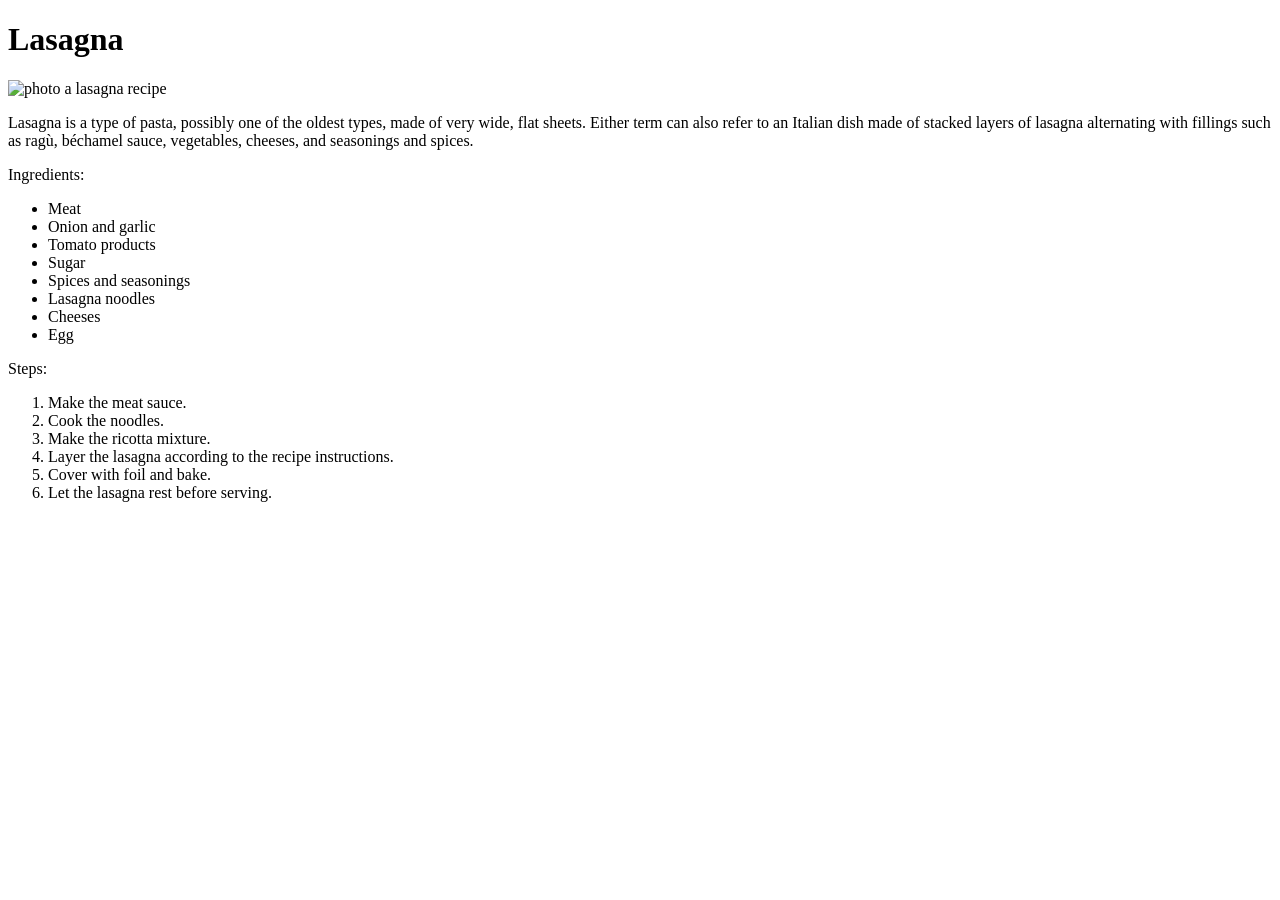
==== recipes/lasagna.html @ 9cbbed26 "Add files via upload" ====
<!DOCTYPE html>
<html lang="en">
<head>
    <meta charset="UTF-8">
    <meta name="viewport" content="width=device-width, initial-scale=1.0">
    <title>Document</title>
</head>
<body>
    <h1>Lasagna</h1>
    <p> <img src="../../../Downloads/lasagna-img.jpg" alt="photo a lasagna recipe" height="310" width="310"> </p>
   
    <p>Lasagna is a type of pasta, possibly one of the oldest types, made of very wide, flat sheets. Either term can also refer to an Italian dish made of stacked layers of lasagna alternating with fillings such as ragù, béchamel sauce, vegetables, cheeses, and seasonings and spices. </p>
    <p> Ingredients:
            <ul>
            <li>Meat</li>
            <li>Onion and garlic</li>
            <li>Tomato products</li>
            <li>Sugar</li>
            <li>Spices and seasonings</li>
            <li>Lasagna noodles</li>
            <li>Cheeses</li>
            <li>Egg</li>
        </ul></p>
        <p> Steps:
            <ol>
            <li>Make the meat sauce.</li>
            <li>Cook the noodles.</li>
            <li>Make the ricotta mixture.</li>
            <li>Layer the lasagna according to the recipe instructions.</li>
            <li>Cover with foil and bake.</li>
            <li>Let the lasagna rest before serving.</li>
            </ol>
        </p>

</body>
</html>
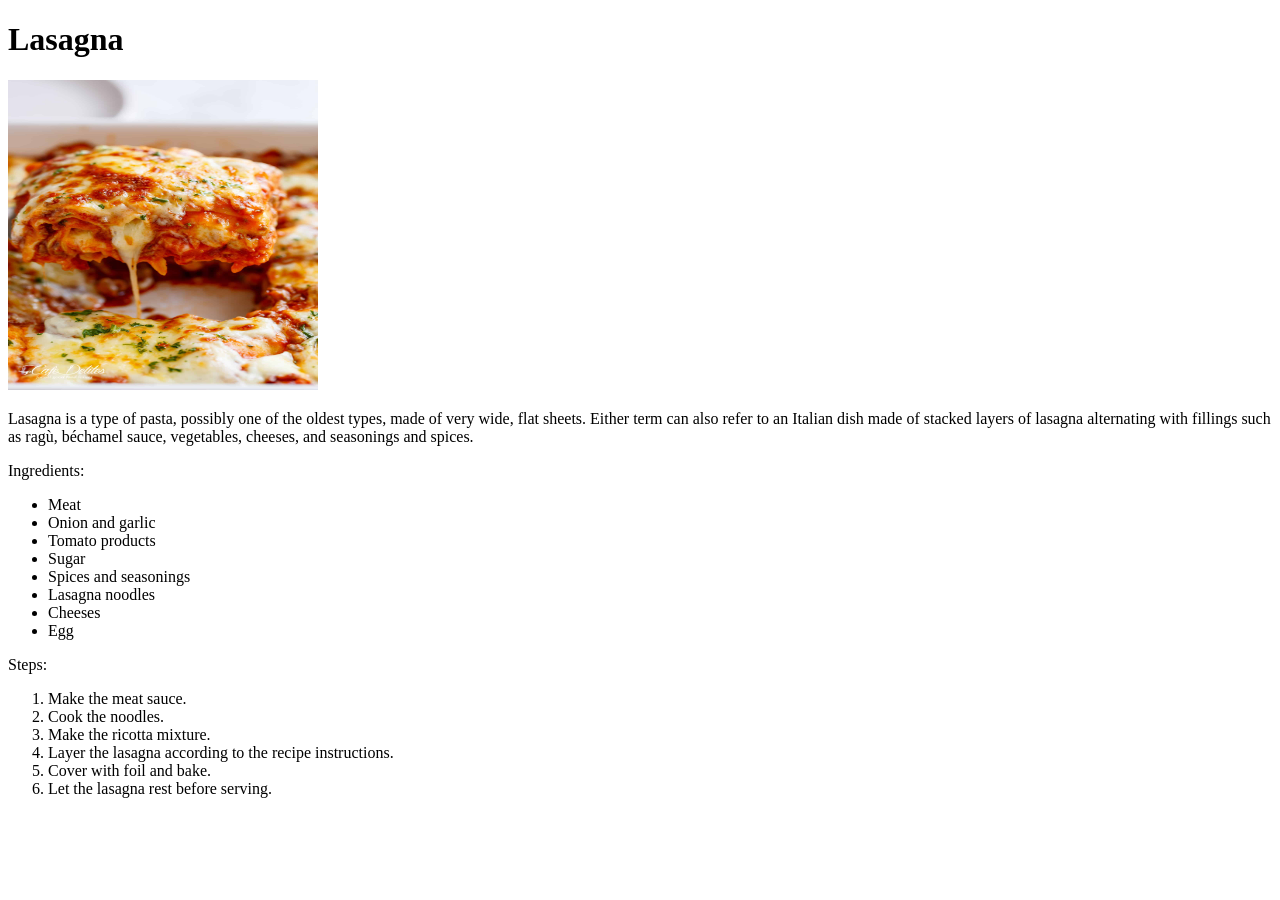
==== commit bdf95822: "Update lasagna.html Update the image source file location second time." ====
--- a/recipes/lasagna.html
+++ b/recipes/lasagna.html
@@ -7,7 +7,7 @@
 </head>
 <body>
     <h1>Lasagna</h1>
-    <p> <img src="../../../Downloads/lasagna-img.jpg" alt="photo a lasagna recipe" height="310" width="310"> </p>
+    <p> <img src="../Images/lasagna-img.jpg" alt="photo a lasagna recipe" height="310" width="310"> </p>
    
     <p>Lasagna is a type of pasta, possibly one of the oldest types, made of very wide, flat sheets. Either term can also refer to an Italian dish made of stacked layers of lasagna alternating with fillings such as ragù, béchamel sauce, vegetables, cheeses, and seasonings and spices. </p>
     <p> Ingredients:
@@ -33,4 +33,4 @@
         </p>
 
 </body>
-</html>+</html>
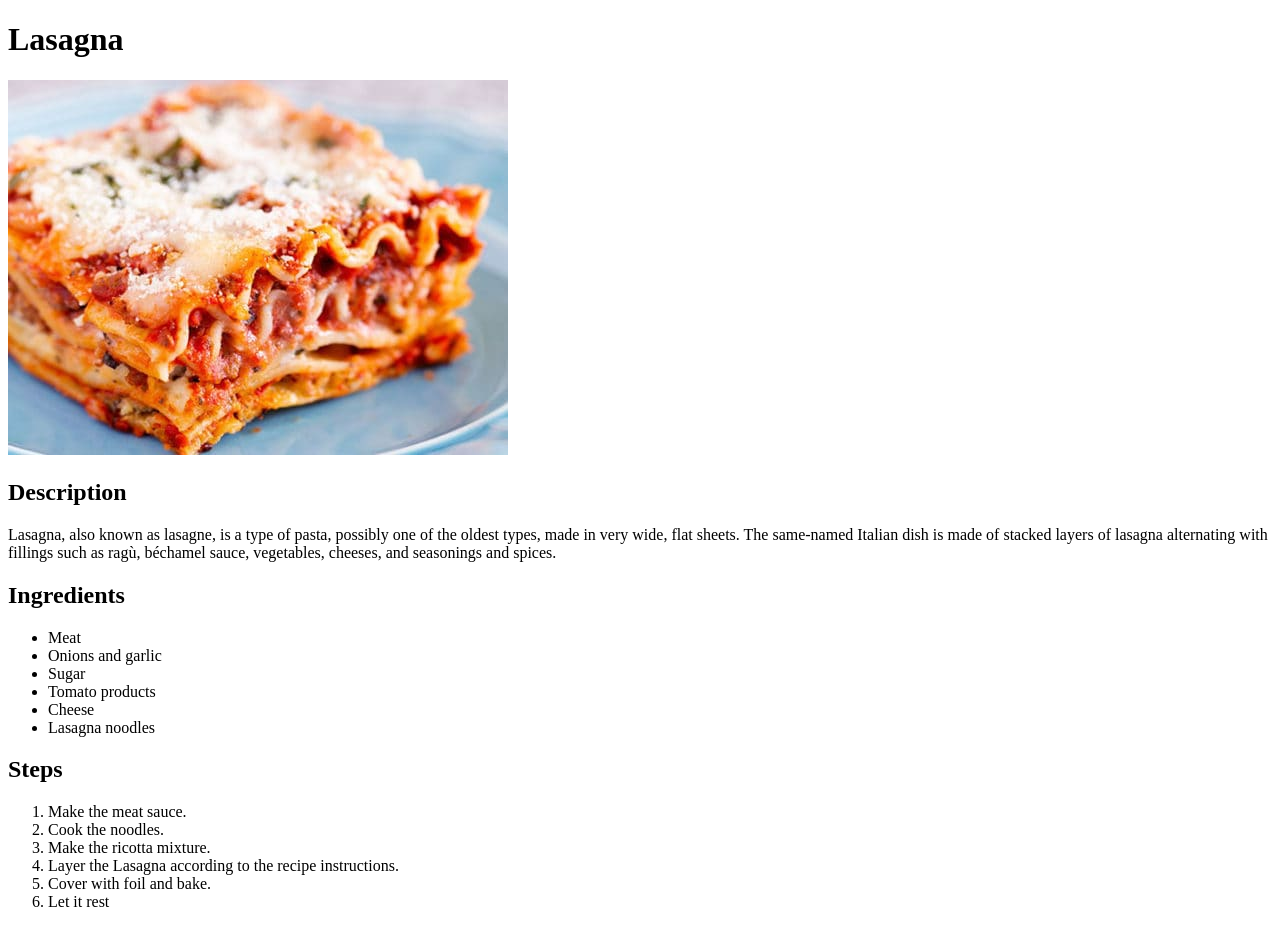
==== commit f14f1eca: "Added Recipes" ====
--- a/recipes/lasagna.html
+++ b/recipes/lasagna.html
@@ -1,36 +1,43 @@
 <!DOCTYPE html>
 <html lang="en">
+
 <head>
     <meta charset="UTF-8">
     <meta name="viewport" content="width=device-width, initial-scale=1.0">
     <title>Document</title>
 </head>
+
 <body>
     <h1>Lasagna</h1>
-    <p> <img src="../Images/lasagna-img.jpg" alt="photo a lasagna recipe" height="310" width="310"> </p>
-   
-    <p>Lasagna is a type of pasta, possibly one of the oldest types, made of very wide, flat sheets. Either term can also refer to an Italian dish made of stacked layers of lasagna alternating with fillings such as ragù, béchamel sauce, vegetables, cheeses, and seasonings and spices. </p>
-    <p> Ingredients:
-            <ul>
-            <li>Meat</li>
-            <li>Onion and garlic</li>
-            <li>Tomato products</li>
-            <li>Sugar</li>
-            <li>Spices and seasonings</li>
-            <li>Lasagna noodles</li>
-            <li>Cheeses</li>
-            <li>Egg</li>
-        </ul></p>
-        <p> Steps:
-            <ol>
-            <li>Make the meat sauce.</li>
-            <li>Cook the noodles.</li>
-            <li>Make the ricotta mixture.</li>
-            <li>Layer the lasagna according to the recipe instructions.</li>
-            <li>Cover with foil and bake.</li>
-            <li>Let the lasagna rest before serving.</li>
-            </ol>
-        </p>
+    <img src="Best-Lasagna-550-500x375.jpg">
+
+    <h2>Description</h2>
+    <p> Lasagna, also known as lasagne, is a type of pasta, possibly one of the oldest types, made in very wide, flat
+        sheets.
+        The same-named Italian dish is made of stacked layers of lasagna alternating with fillings such as ragù,
+        béchamel sauce,
+        vegetables, cheeses, and seasonings and spices.</p>
+
+    <h2>Ingredients</h2>
+    <ul>
+        <li>Meat</li>
+        <li>Onions and garlic</li>
+        <li>Sugar</li>
+        <li>Tomato products</li>
+        <li>Cheese</li>
+        <li>Lasagna noodles</li>
+    </ul>
+
+    <h2>Steps</h2>
+    <ol>
+        <li>Make the meat sauce.</li>
+        <li>Cook the noodles.</li>
+        <li>Make the ricotta mixture.</li>
+        <li>Layer the Lasagna according to the recipe instructions.</li>
+        <li>Cover with foil and bake.</li>
+        <li>Let it rest</li>
+    </ol>
 
 </body>
-</html>
+
+</html>
